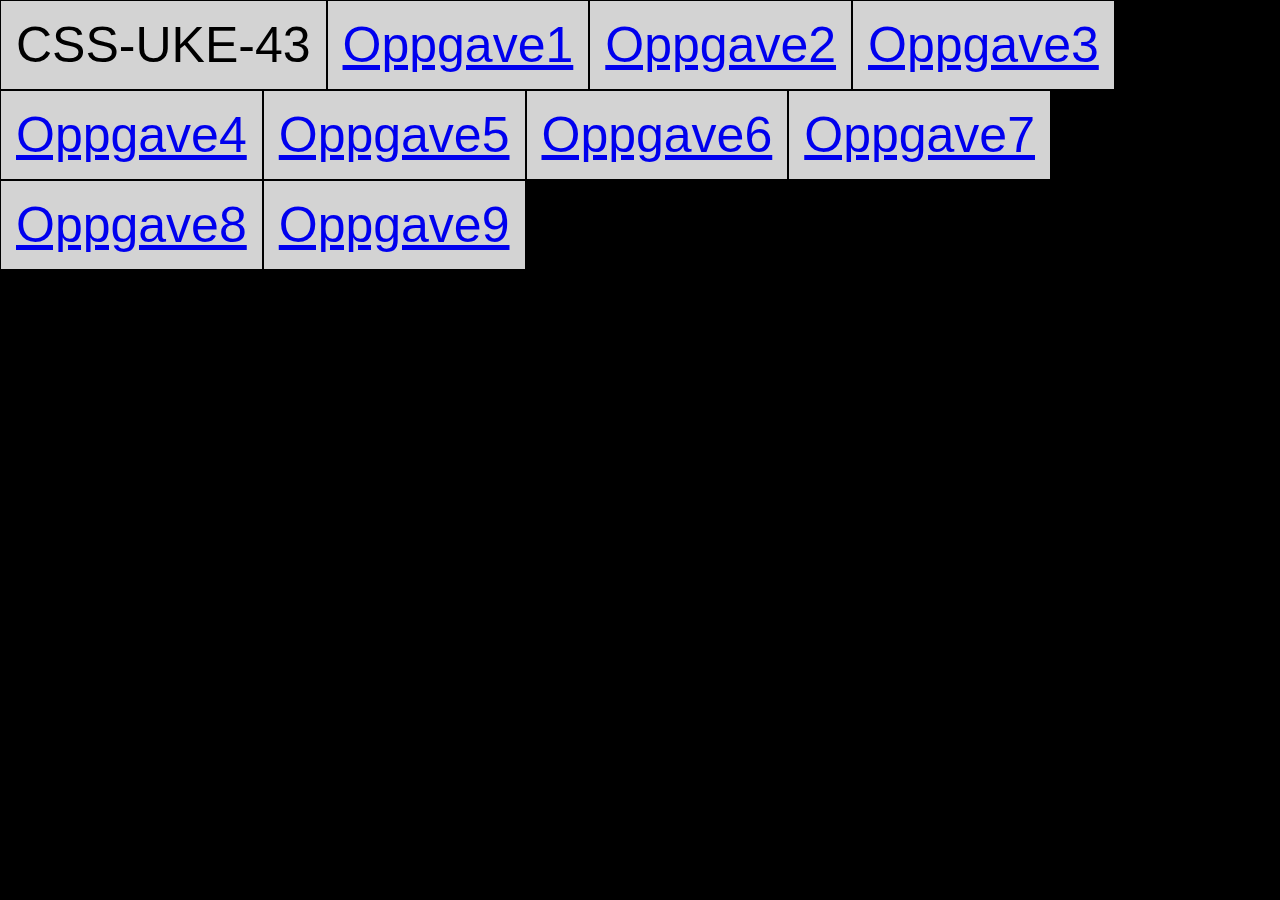
==== index.html @ b04a7aba "first commit" ====
<!DOCTYPE html>
<html lang="en">
<head>
    <meta charset="UTF-8">
    <meta name="viewport" content="width=device-width, initial-scale=1.0">
    <link rel="stylesheet" href="indexStyles/indexStyles.css">
    <title>Index</title>
</head>
    
<body>
    <div>
        <p>CSS-UKE-43</p>
        <a href="Oppgave1/main1.html">Oppgave1</a>
        <a href="Oppgave2/main2.html">Oppgave2</a>
        <a href="Oppgave3/main3.html">Oppgave3</a>
        <a href="Oppgave4/main4.html">Oppgave4</a>
        <a href="Oppgave5/main5.html">Oppgave5</a>
        <a href="Oppgave6/main6.html">Oppgave6</a>
        <a href="Oppgave7/main7.html">Oppgave7</a>
        <a href="Oppgave8/main8.html">Oppgave8</a>
        <a href="Oppgave9/main9.html">Oppgave9</a>
    </div>
</body>
</html>
---- indexStyles/indexStyles.css ----
body {
    background-color: black;
}
a {
    float: left;
    background-color: lightgray;
    padding: 15px;
    margin: 1px;
    font-family: Arial;
    font-size: 50px; 
}
p {
    float: left;
    background-color: lightgray;
    padding: 15px;
    margin: 1px;
    font-family: Arial;
    font-size: 50px; 
}
div {
    position: fixed;
    top: 0;
    left: 0;
}
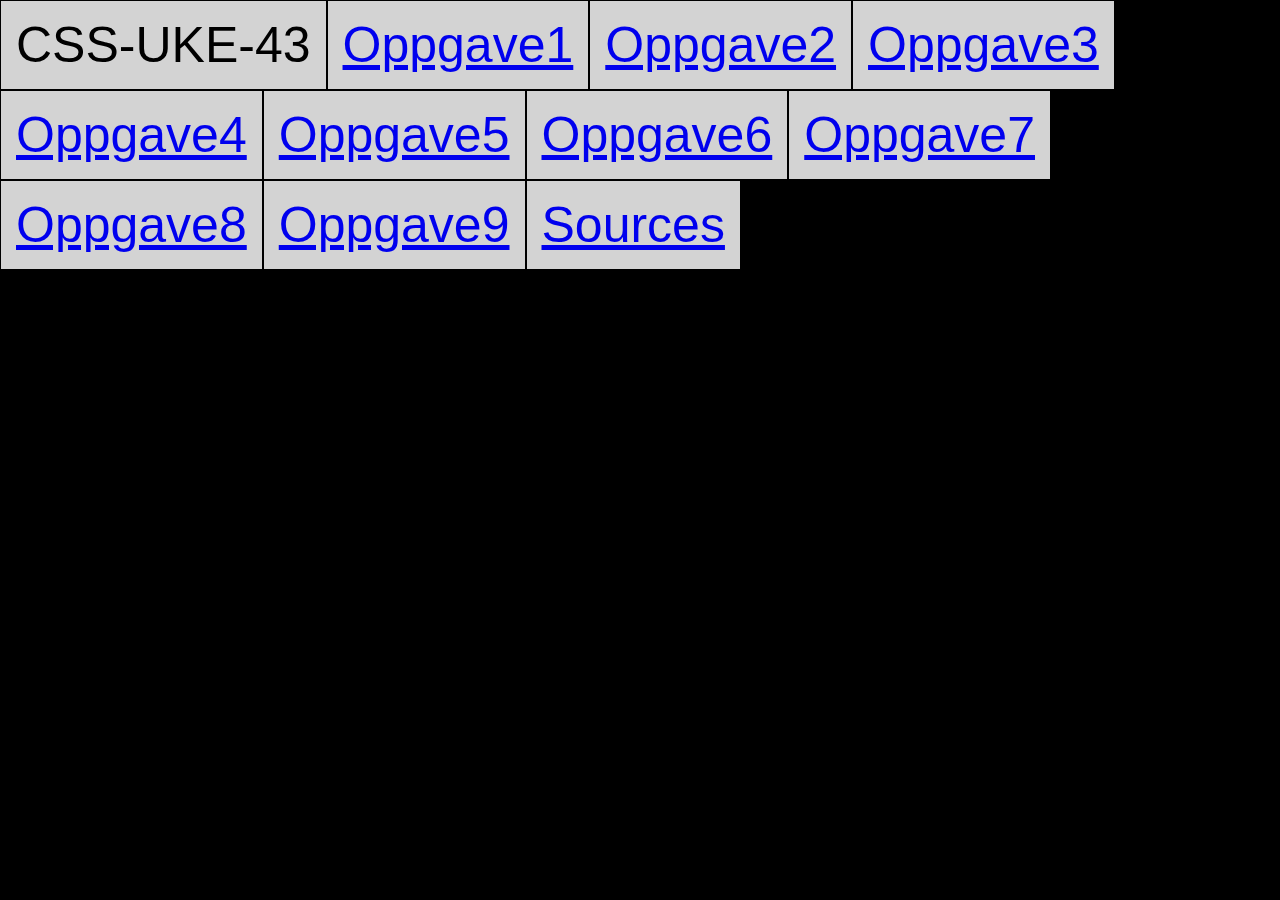
==== commit 30b2c7cf: "Oppdatering-La til kilder" ====
--- a/index.html
+++ b/index.html
@@ -19,6 +19,7 @@
         <a href="Oppgave7/main7.html">Oppgave7</a>
         <a href="Oppgave8/main8.html">Oppgave8</a>
         <a href="Oppgave9/main9.html">Oppgave9</a>
+        <a href="/sources/sources.html">Sources</a>
     </div>
 </body>
 </html>